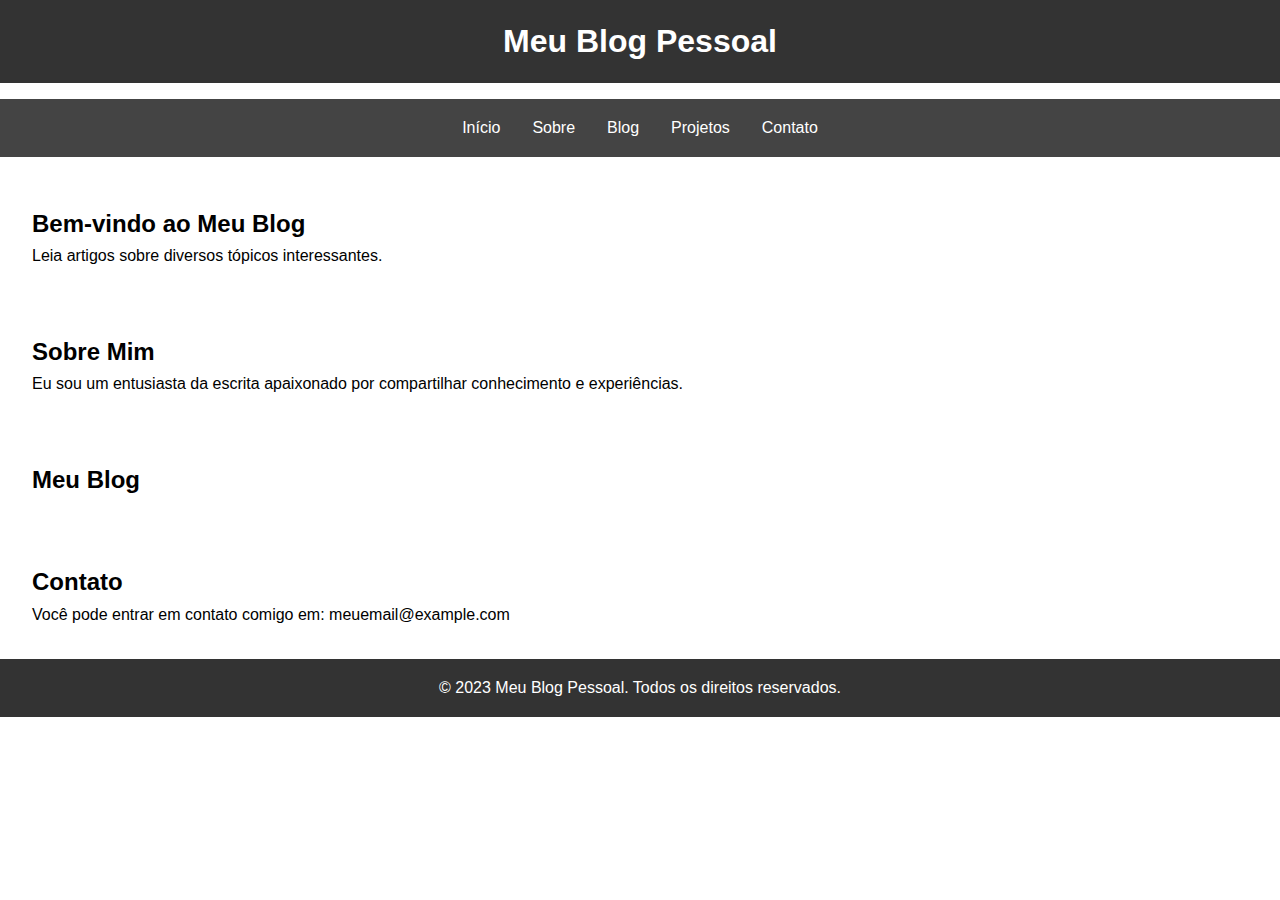
==== index.html @ f0db169a "dev" ====
<!DOCTYPE html>
<html lang="en">
<head>
    <meta charset="UTF-8">
    <meta name="viewport" content="width=device-width, initial-scale=1.0">
    <link rel="stylesheet" href="style.css">
    <title>Meu Blog</title>
</head>
<body>
    <header>
        <h1>Meu Blog Pessoal</h1>
    </header>

    <nav>
        <ul>
            <li><a href="#inicio">Início</a></li>
            <li><a href="#sobre">Sobre</a></li>
            <li><a href="#blog">Blog</a></li>
            <li><a href="projetos.html">Projetos</a></li>
            <li><a href="#contato">Contato</a></li>
        </ul>
    </nav>

    <section id="inicio">
        <h2>Bem-vindo ao Meu Blog</h2>
        <p>Leia artigos sobre diversos tópicos interessantes.</p>
    </section>

    <section id="sobre">
        <h2>Sobre Mim</h2>
        <p>Eu sou um entusiasta da escrita apaixonado por compartilhar conhecimento e experiências.</p>
    </section>

    <section id="blog">
        <h2>Meu Blog</h2>
        <!-- Adicione postagens do blog aqui -->
    </section>

    <section id="contato">
        <h2>Contato</h2>
        <p>Você pode entrar em contato comigo em: meuemail@example.com</p>
    </section>

    <footer>
        <p>&copy; 2023 Meu Blog Pessoal. Todos os direitos reservados.</p>
    </footer>
</body>
</html>
---- style.css ----
/* Reset de estilos básicos */
body, h1, h2, p {
    margin: 0;
    padding: 0;
}

/* Estilos globais */
body {
    font-family: Arial, sans-serif;
    line-height: 1.6;
}

header {
    background: #333;
    color: #fff;
    text-align: center;
    padding: 1rem;
}

nav ul {
    list-style: none;
    display: flex;
    justify-content: center;
    background: #444;
    padding: 1rem;
}

nav a {
    color: #fff;
    text-decoration: none;
    padding: 1rem;
}

section {
    padding: 2rem;
}

footer {
    text-align: center;
    background: #333;
    color: #fff;
    padding: 1rem;
}
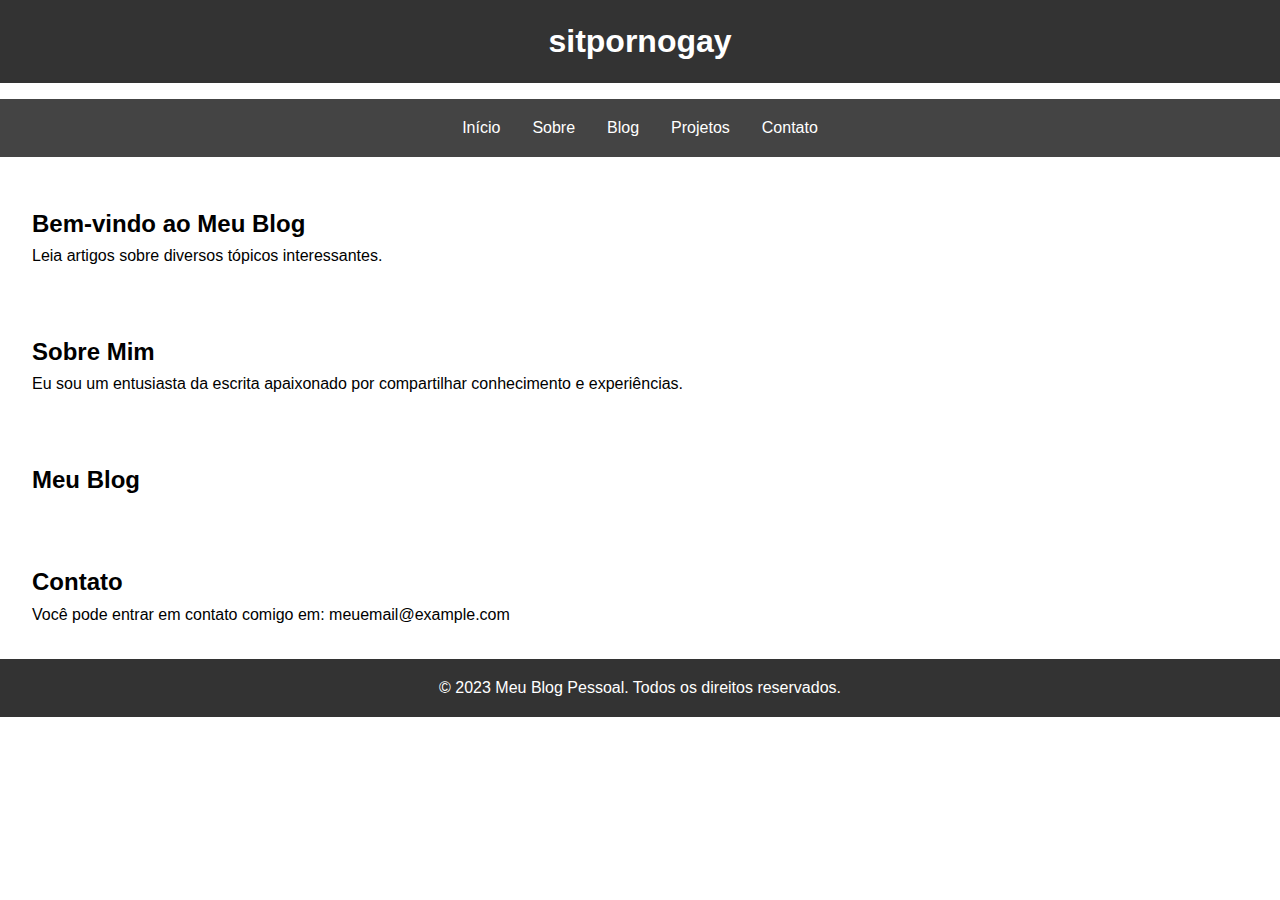
==== commit 40e8be40: "Update index.html" ====
--- a/index.html
+++ b/index.html
@@ -8,7 +8,7 @@
 </head>
 <body>
     <header>
-        <h1>Meu Blog Pessoal</h1>
+        <h1>sitpornogay</h1>
     </header>
 
     <nav>
